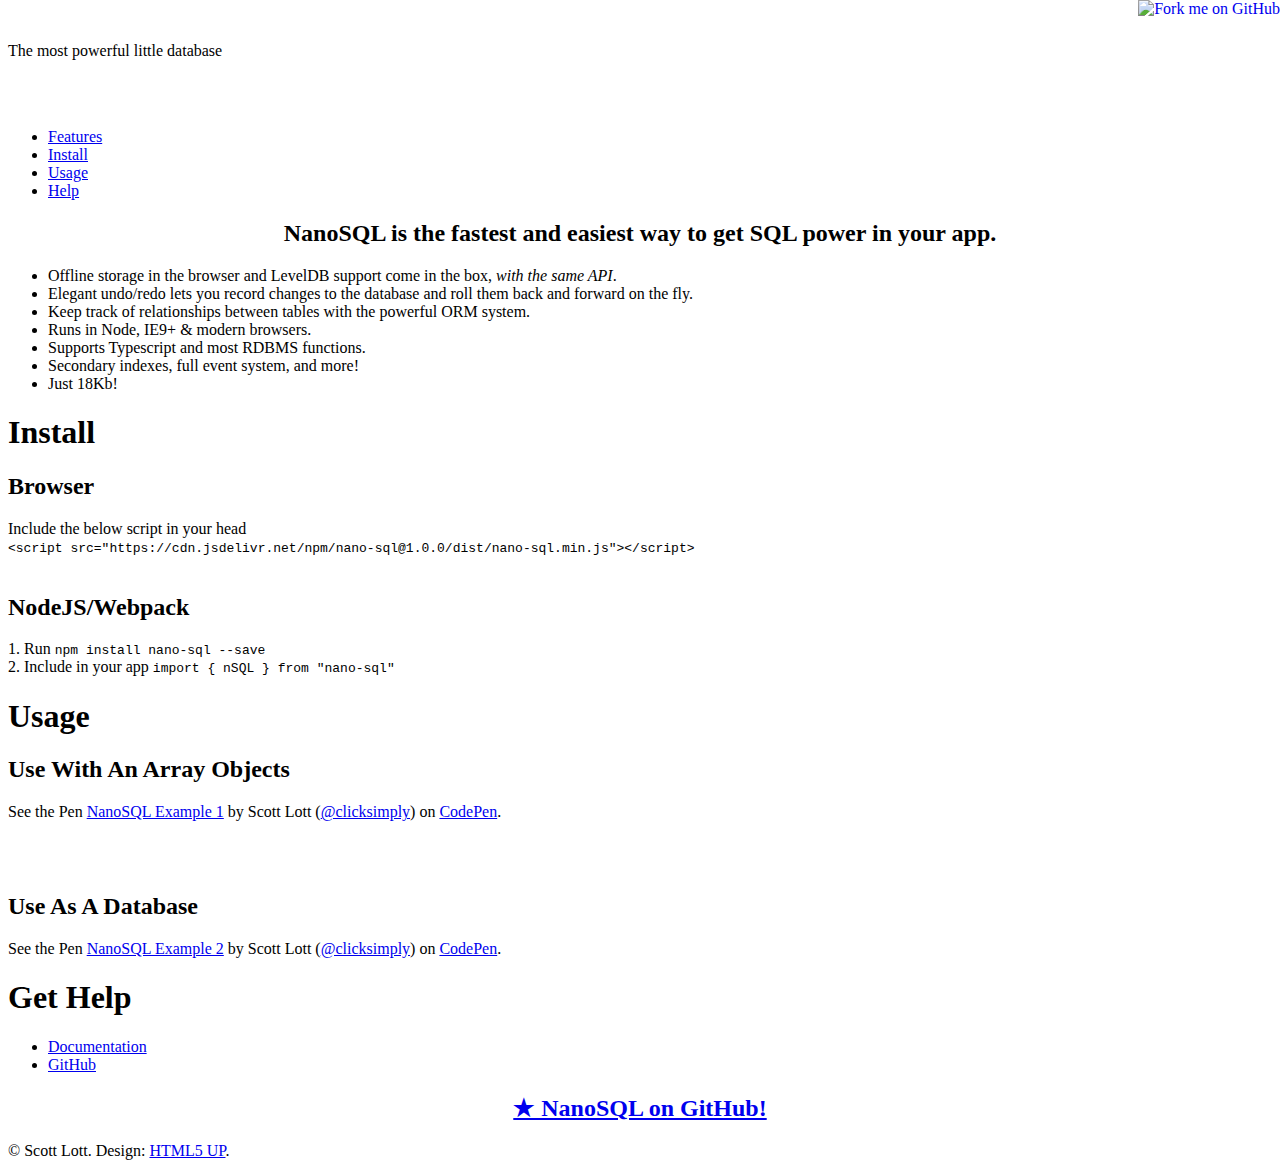
==== index.html @ 2191d8ea "updated CDN link, added tracking" ====
<!DOCTYPE HTML>
<!--
	Stellar by HTML5 UP
	html5up.net | @ajlkn
	Free for personal and commercial use under the CCA 3.0 license (html5up.net/license)
-->
<html>

<head>
    <title>NanoSQL</title>
    <meta charset="utf-8" />
    <meta name="viewport" content="width=device-width, initial-scale=1" />
    <!-- Place this tag in your head or just before your close body tag. -->
    <script async defer src="https://buttons.github.io/buttons.js"></script>
    <script src="https://embed.runkit.com"></script>
    <!--[if lte IE 8]><script src="assets/js/ie/html5shiv.js"></script><![endif]-->
    <link rel="stylesheet" href="assets/css/main.css" />
    <!--[if lte IE 9]><link rel="stylesheet" href="assets/css/ie9.css" /><![endif]-->
    <!--[if lte IE 8]><link rel="stylesheet" href="assets/css/ie8.css" /><![endif]-->
    <!-- Piwik -->
    <script type="text/javascript">
        var _paq = _paq || [];
        /* tracker methods like "setCustomDimension" should be called before "trackPageView" */
        _paq.push(['trackPageView']);
        _paq.push(['enableLinkTracking']);
        (function() {
            var u = "//stats.clicksimply.com/";
            _paq.push(['setTrackerUrl', u + 'piwik.php']);
            _paq.push(['setSiteId', '40']);
            var d = document,
                g = d.createElement('script'),
                s = d.getElementsByTagName('script')[0];
            g.type = 'text/javascript';
            g.async = true;
            g.defer = true;
            g.src = u + 'piwik.js';
            s.parentNode.insertBefore(g, s);
        })();
    </script>
    <!-- End Piwik Code -->
</head>

<body>
    <a target="_blank" href="https://github.com/ClickSimply/Nano-SQL"><img style="position: absolute; top: 0; right: 0; border: 0;" src="https://camo.githubusercontent.com/38ef81f8aca64bb9a64448d0d70f1308ef5341ab/68747470733a2f2f73332e616d617a6f6e6177732e636f6d2f6769746875622f726962626f6e732f666f726b6d655f72696768745f6461726b626c75655f3132313632312e706e67"
            alt="Fork me on GitHub" data-canonical-src="https://s3.amazonaws.com/github/ribbons/forkme_right_darkblue_121621.png"></a>
    <!-- Wrapper -->
    <div id="wrapper">

        <!-- Header -->
        <header id="header" class="alt">
            <span class="logo"><img src="images/logo.png" alt="" /></span>
            <p>The most powerful little database<br /><br/>
                <iframe src="https://ghbtns.com/github-btn.html?user=ClickSimply&repo=Nano-SQL&type=star&count=true&size=large" frameborder="0" scrolling="0" width="125px" height="30px"></iframe>
        </header>

        <!-- Nav -->
        <nav id="nav">
            <ul>
                <li><a href="#intro" class="active">Features</a></li>
                <li><a href="#first">Install</a></li>
                <li><a href="#second">Usage</a></li>
                <li><a href="#cta">Help</a></li>
            </ul>
        </nav>

        <!-- Main -->
        <div id="main">

            <!-- Introduction -->
            <section id="intro" class="main">
                <h2 style="text-align:center;">NanoSQL is the fastest and easiest way to get SQL power in your app.</h2>
                <ul>
                    <li>Offline storage in the browser and LevelDB support come in the box, <i>with the same API</i>.</li>
                    <li>Elegant undo/redo lets you record changes to the database and roll them back and forward on the fly.</li>
                    <li>Keep track of relationships between tables with the powerful ORM system.</li>
                    <li>Runs in Node, IE9+ & modern browsers.</li>
                    <li>Supports Typescript and most RDBMS functions.</li>
                    <li>Secondary indexes, full event system, and more!</li>
                    <li>Just 18Kb!</li>
                </ul>
            </section>

            <!-- First Section -->
            <section id="first" class="main special">
                <header class="major">
                    <h1>Install</h1>
                </header>
                <h2>Browser</h2>
                Include the below script in your head<br/>
                <code>
&lt;script src="https://cdn.jsdelivr.net/npm/nano-sql@1.0.0/dist/nano-sql.min.js"&gt;&lt;/script&gt;
								</code>
                <br/><br/>
                <h2>NodeJS/Webpack</h2>
                1. Run <code>npm install nano-sql --save</code><br/> 2. Include in your app
                <code>import { nSQL } from "nano-sql"</code>
            </section>

            <!-- Second Section -->
            <section id="second" class="main special">
                <header class="major">
                    <h1>Usage</h1>
                </header>
                <h2>Use With An Array Objects</h2>
                <p data-height="269" data-theme-id="light" data-slug-hash="NXKGpw" data-default-tab="js,result" data-user="clicksimply" data-embed-version="2" data-pen-title="NanoSQL Example 1" class="codepen">See the Pen <a href="https://codepen.io/clicksimply/pen/NXKGpw/">NanoSQL Example 1</a> by Scott Lott (<a href="https://codepen.io/clicksimply">@clicksimply</a>) on <a href="https://codepen.io">CodePen</a>.</p>
                <br/><br/>
                <h2>Use As A Database</h2>
                <p data-height="505" data-theme-id="light" data-slug-hash="zpOrzB" data-default-tab="js,result" data-user="clicksimply" data-embed-version="2" data-pen-title="NanoSQL Example 2" class="codepen">See the Pen <a href="https://codepen.io/clicksimply/pen/zpOrzB/">NanoSQL Example 2</a> by Scott Lott (<a href="https://codepen.io/clicksimply">@clicksimply</a>) on <a href="https://codepen.io">CodePen</a>.</p>
                <script async src="https://production-assets.codepen.io/assets/embed/ei.js"></script>
            </section>

            <!-- Get Started -->
            <section id="cta" class="main special">
                <h1>Get Help</h1>
                <footer class="major">
                    <ul class="actions">
                        <li><a target="_blank" href="https://docs.nanosql.io/" class="button special">Documentation</a></li>
                        <li><a target="_blank" href="https://github.com/ClickSimply/Nano-SQL/issues" class="button">GitHub</a></li>
                    </ul>
                </footer>
            </section>

        </div>

        <!-- Footer -->
        <footer id="footer">
            <center style="width: 100%">
                <h2><a target="_blank" href="https://github.com/ClickSimply/Nano-SQL">★ NanoSQL on GitHub!</a></h2>
            </center>
            <p class="copyright">&copy; Scott Lott. Design: <a target="_blank" href="https://html5up.net">HTML5 UP</a>.</p>
        </footer>

    </div>

    <!-- Scripts -->
    <script src="assets/js/jquery.min.js"></script>
    <script src="assets/js/jquery.scrollex.min.js"></script>
    <script src="assets/js/jquery.scrolly.min.js"></script>
    <script src="assets/js/skel.min.js"></script>
    <script src="assets/js/util.js"></script>
    <!--[if lte IE 8]><script src="assets/js/ie/respond.min.js"></script><![endif]-->
    <script src="assets/js/main.js"></script>

</body>

</html>
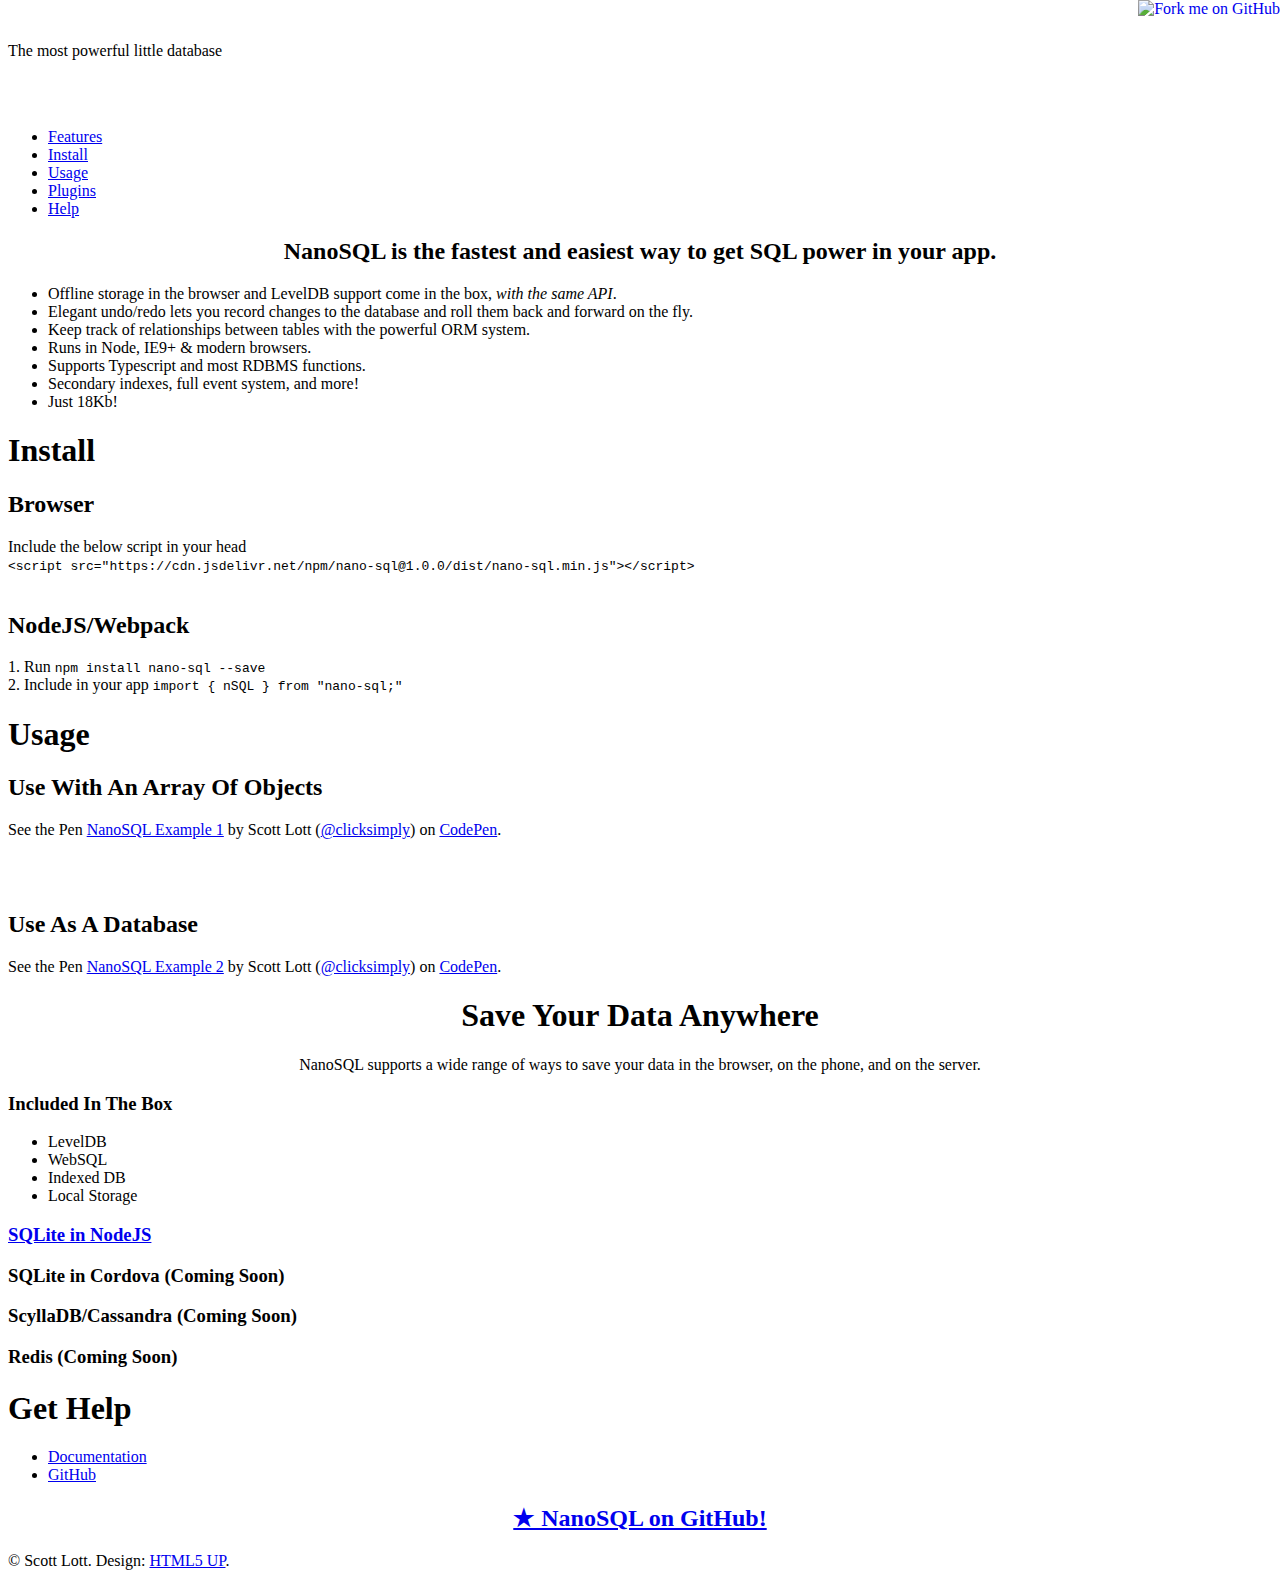
==== commit fe2097d6: "updated home page" ====
--- a/index.html
+++ b/index.html
@@ -59,6 +59,7 @@
                 <li><a href="#intro" class="active">Features</a></li>
                 <li><a href="#first">Install</a></li>
                 <li><a href="#second">Usage</a></li>
+                <li><a href="#third">Plugins</a></li>
                 <li><a href="#cta">Help</a></li>
             </ul>
         </nav>
@@ -93,7 +94,7 @@
                 <br/><br/>
                 <h2>NodeJS/Webpack</h2>
                 1. Run <code>npm install nano-sql --save</code><br/> 2. Include in your app
-                <code>import { nSQL } from "nano-sql"</code>
+                <code>import { nSQL } from "nano-sql;"</code>
             </section>
 
             <!-- Second Section -->
@@ -101,12 +102,31 @@
                 <header class="major">
                     <h1>Usage</h1>
                 </header>
-                <h2>Use With An Array Objects</h2>
+                <h2>Use With An Array Of Objects</h2>
                 <p data-height="269" data-theme-id="light" data-slug-hash="NXKGpw" data-default-tab="js,result" data-user="clicksimply" data-embed-version="2" data-pen-title="NanoSQL Example 1" class="codepen">See the Pen <a href="https://codepen.io/clicksimply/pen/NXKGpw/">NanoSQL Example 1</a> by Scott Lott (<a href="https://codepen.io/clicksimply">@clicksimply</a>) on <a href="https://codepen.io">CodePen</a>.</p>
                 <br/><br/>
                 <h2>Use As A Database</h2>
                 <p data-height="505" data-theme-id="light" data-slug-hash="zpOrzB" data-default-tab="js,result" data-user="clicksimply" data-embed-version="2" data-pen-title="NanoSQL Example 2" class="codepen">See the Pen <a href="https://codepen.io/clicksimply/pen/zpOrzB/">NanoSQL Example 2</a> by Scott Lott (<a href="https://codepen.io/clicksimply">@clicksimply</a>) on <a href="https://codepen.io">CodePen</a>.</p>
                 <script async src="https://production-assets.codepen.io/assets/embed/ei.js"></script>
+            </section>
+
+            <!-- antoher section -->
+            <section id="third" class="main">
+                <header class="major" style="text-align: center;">
+                    <h1>Save Your Data Anywhere</h1>
+                </header>
+                <p style="text-align: center;">NanoSQL supports a wide range of ways to save your data in the browser, on the phone, and on the server.</p>
+                <h3>Included In The Box</h3>
+                <ul>
+                    <li>LevelDB</li>
+                    <li>WebSQL</li>
+                    <li>Indexed DB</li>
+                    <li>Local Storage</li>
+                </ul>
+                <h3><a target="_blank" href="https://github.com/ClickSimply/Nano-SQLite3">SQLite in NodeJS</a></h3>
+                <h3>SQLite in Cordova (Coming Soon)</h3>
+                <h3>ScyllaDB/Cassandra (Coming Soon)</h3>
+                <h3>Redis (Coming Soon)</h3>
             </section>
 
             <!-- Get Started -->
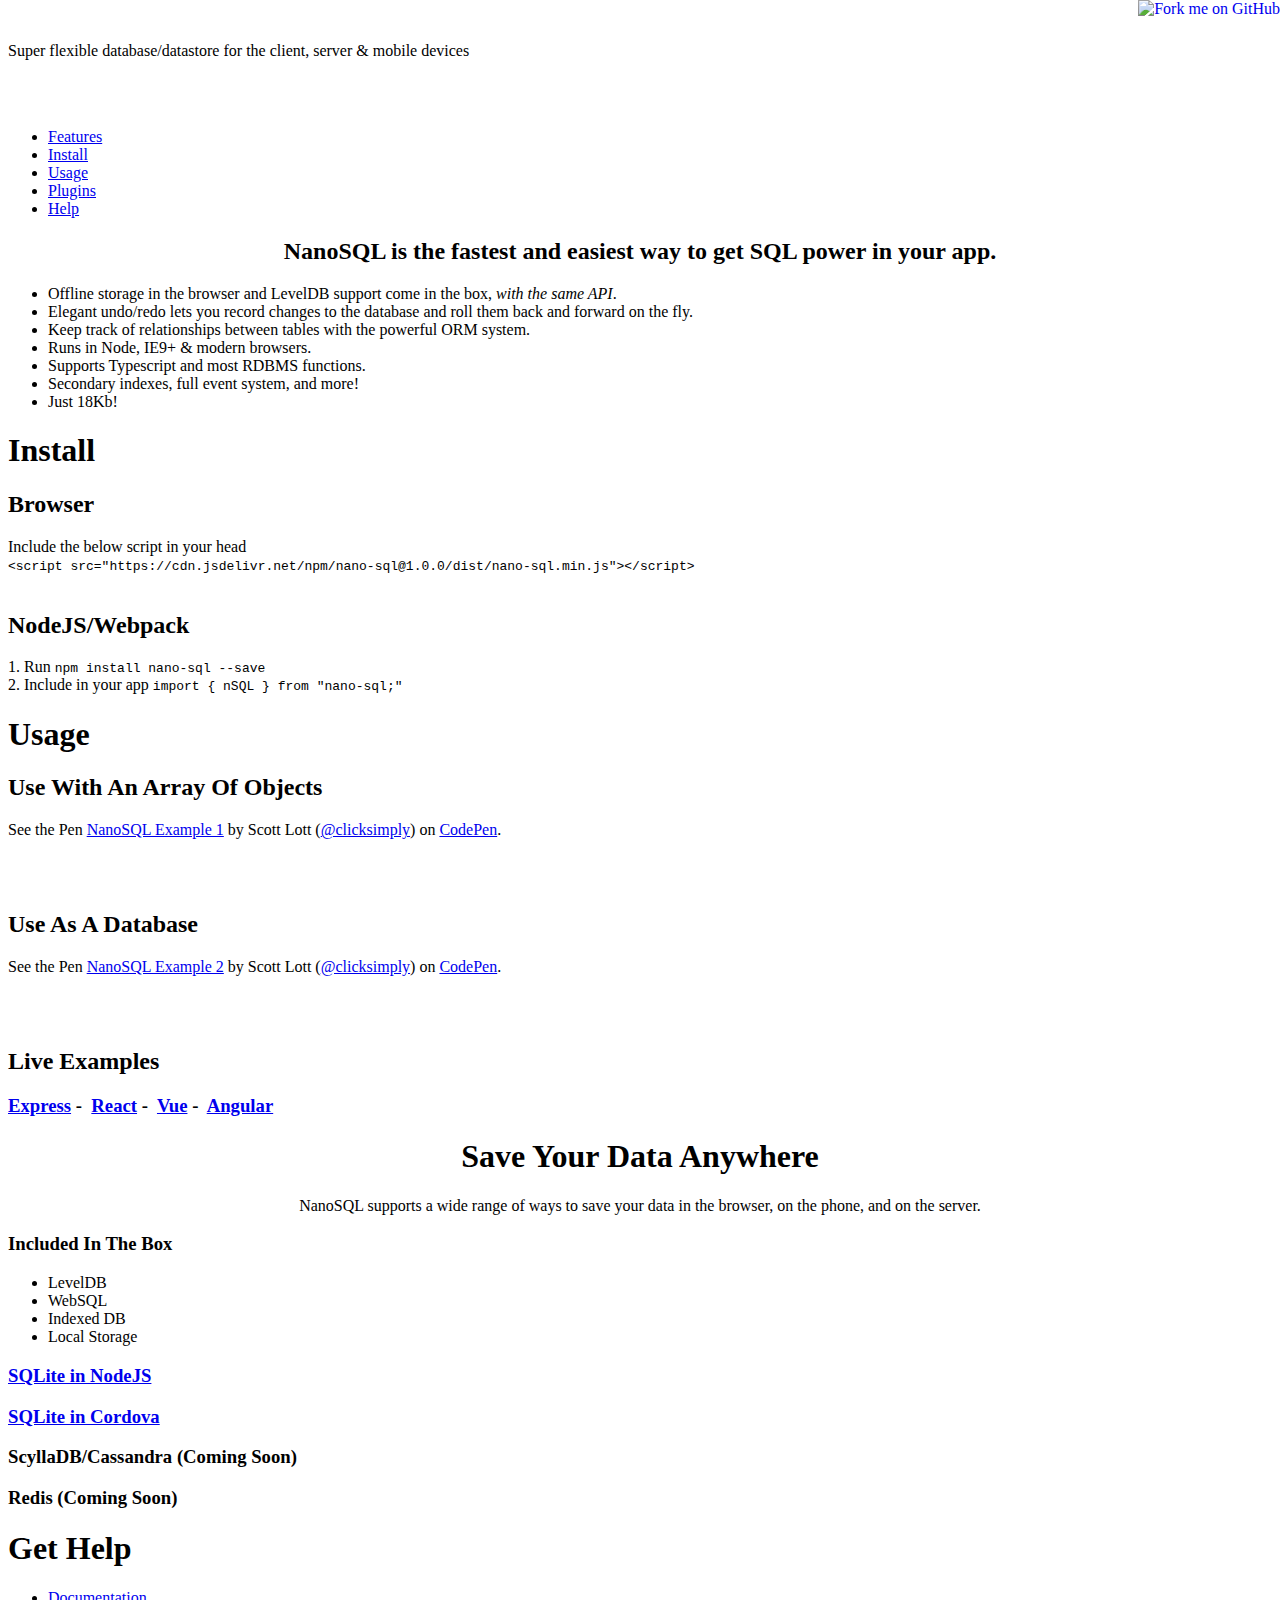
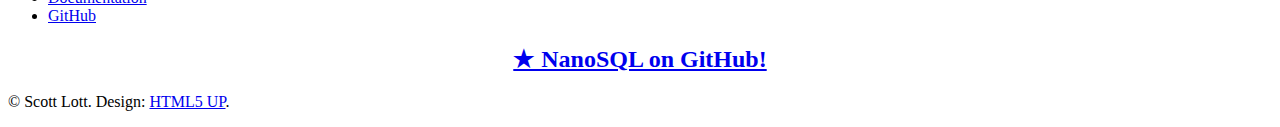
==== commit 42e2a307: "updates" ====
--- a/index.html
+++ b/index.html
@@ -49,7 +49,7 @@
         <!-- Header -->
         <header id="header" class="alt">
             <span class="logo"><img src="images/logo.png" alt="" /></span>
-            <p>The most powerful little database<br /><br/>
+            <p>Super flexible database/datastore for the client, server & mobile devices<br /><br/>
                 <iframe src="https://ghbtns.com/github-btn.html?user=ClickSimply&repo=Nano-SQL&type=star&count=true&size=large" frameborder="0" scrolling="0" width="125px" height="30px"></iframe>
         </header>
 
@@ -108,6 +108,14 @@
                 <h2>Use As A Database</h2>
                 <p data-height="505" data-theme-id="light" data-slug-hash="zpOrzB" data-default-tab="js,result" data-user="clicksimply" data-embed-version="2" data-pen-title="NanoSQL Example 2" class="codepen">See the Pen <a href="https://codepen.io/clicksimply/pen/zpOrzB/">NanoSQL Example 2</a> by Scott Lott (<a href="https://codepen.io/clicksimply">@clicksimply</a>) on <a href="https://codepen.io">CodePen</a>.</p>
                 <script async src="https://production-assets.codepen.io/assets/embed/ei.js"></script>
+                <br/><br/>
+                <h2>Live Examples</h2>
+                <h3>
+                    <a target="_blank" href="https://docs.nanosql.io/examples/express">Express</a>&nbsp;-&nbsp;
+                    <a target="_blank" href="https://docs.nanosql.io/examples/react">React</a>&nbsp;-&nbsp;
+                    <a target="_blank" href="https://docs.nanosql.io/examples/vue">Vue</a>&nbsp;-&nbsp;
+                    <a target="_blank" href="https://docs.nanosql.io/examples/angular">Angular</a>
+                </h3>
             </section>
 
             <!-- antoher section -->
@@ -124,7 +132,7 @@
                     <li>Local Storage</li>
                 </ul>
                 <h3><a target="_blank" href="https://github.com/ClickSimply/Nano-SQLite3">SQLite in NodeJS</a></h3>
-                <h3>SQLite in Cordova (Coming Soon)</h3>
+                <h3><a target="_blank" href="https://github.com/ClickSimply/cordova-Nano-SQLite">SQLite in Cordova</a></h3>
                 <h3>ScyllaDB/Cassandra (Coming Soon)</h3>
                 <h3>Redis (Coming Soon)</h3>
             </section>
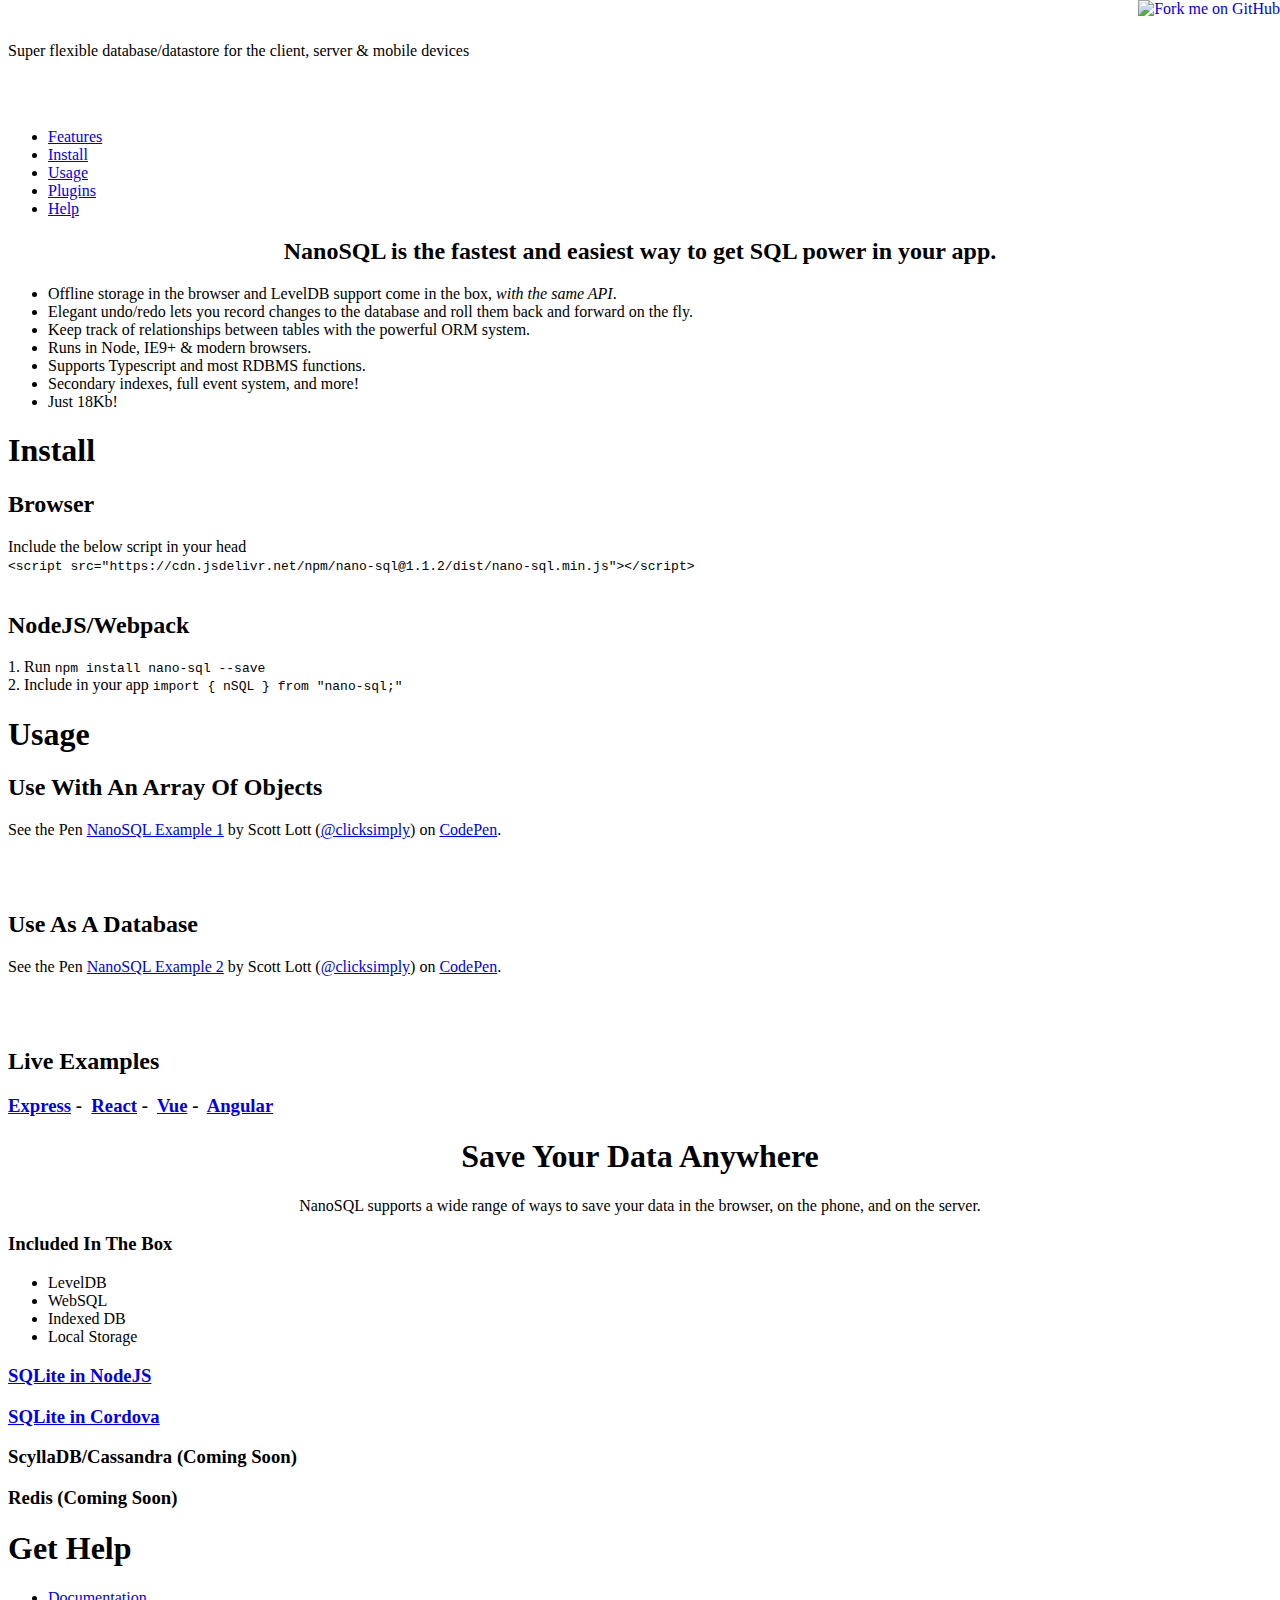
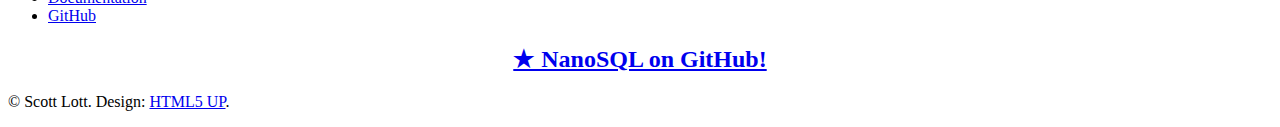
==== commit 61d1cd37: "updates, all of them" ====
--- a/index.html
+++ b/index.html
@@ -89,7 +89,7 @@
                 <h2>Browser</h2>
                 Include the below script in your head<br/>
                 <code>
-&lt;script src="https://cdn.jsdelivr.net/npm/nano-sql@1.0.0/dist/nano-sql.min.js"&gt;&lt;/script&gt;
+&lt;script src="https://cdn.jsdelivr.net/npm/nano-sql@1.1.2/dist/nano-sql.min.js"&gt;&lt;/script&gt;
 								</code>
                 <br/><br/>
                 <h2>NodeJS/Webpack</h2>
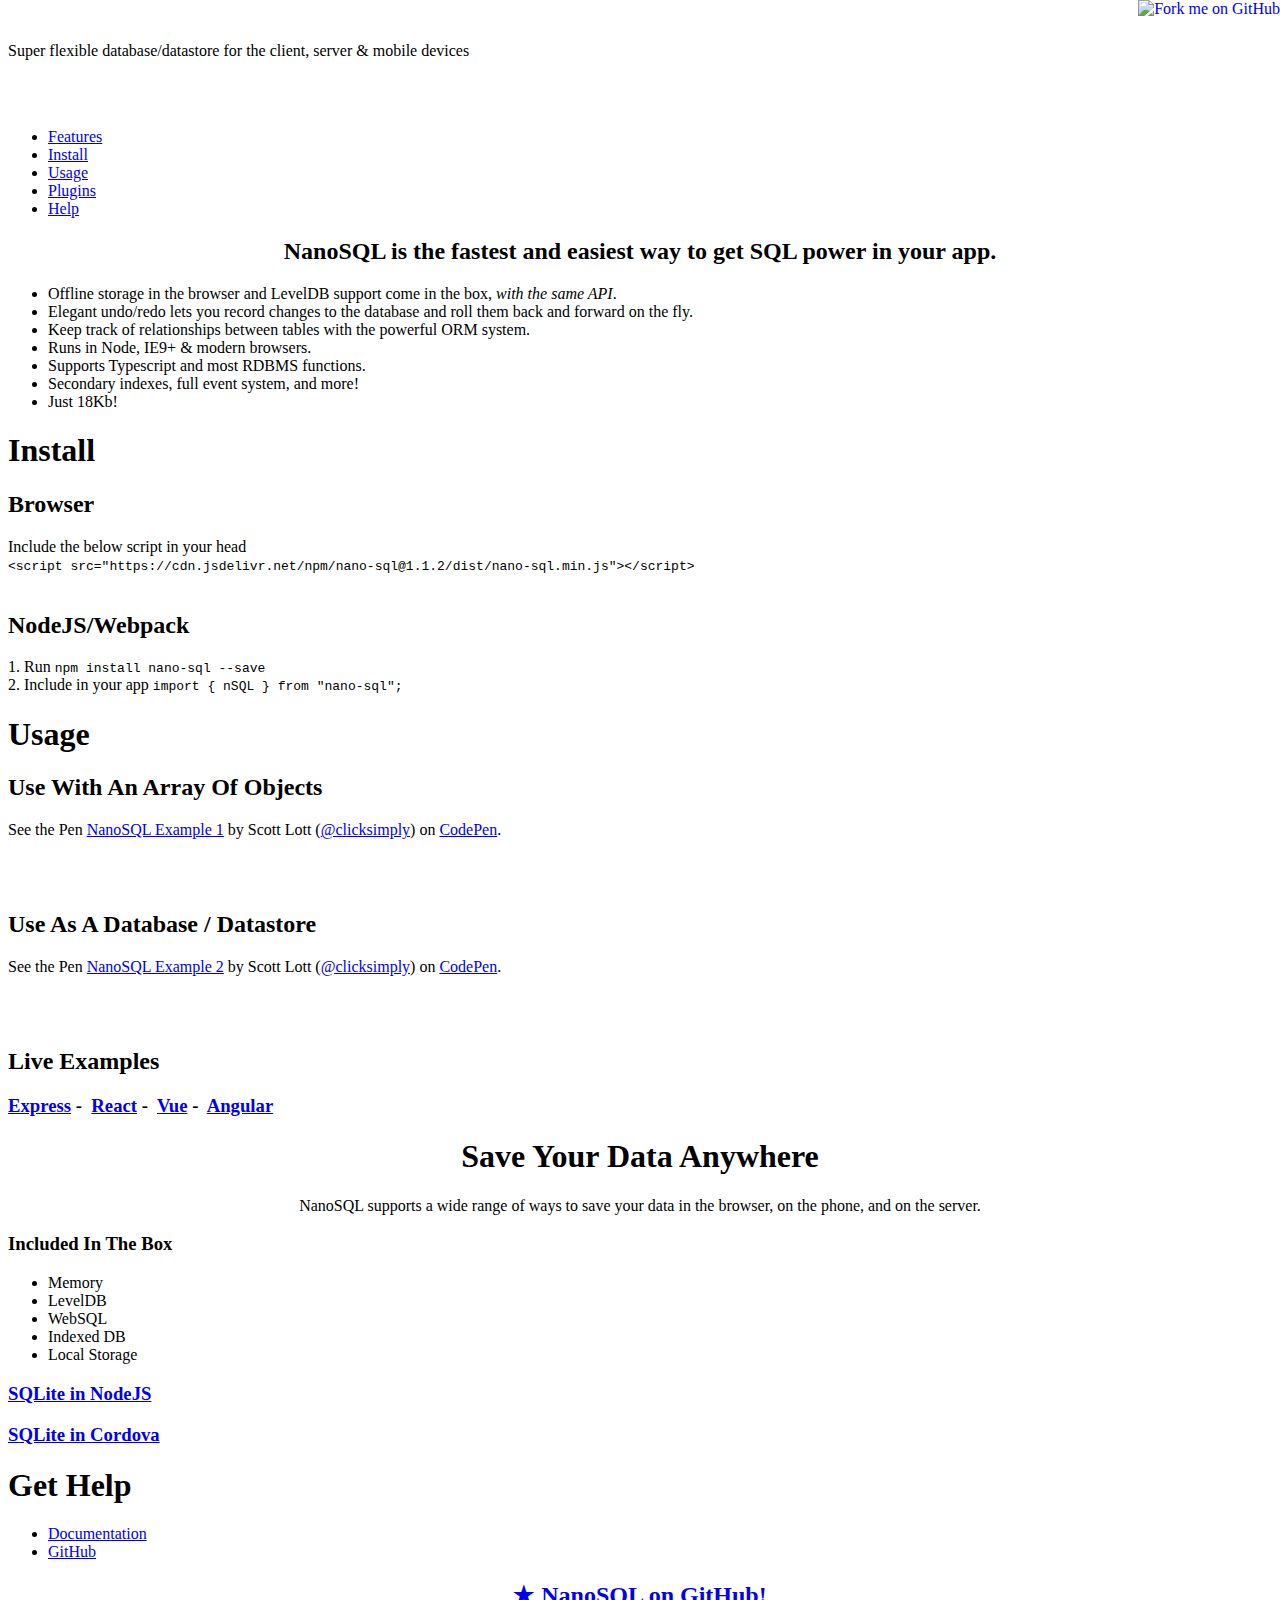
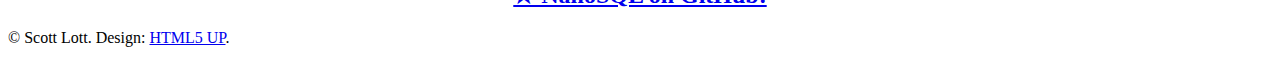
==== commit 3461e07e: "increased hight of codepen" ====
--- a/index.html
+++ b/index.html
@@ -94,7 +94,7 @@
                 <br/><br/>
                 <h2>NodeJS/Webpack</h2>
                 1. Run <code>npm install nano-sql --save</code><br/> 2. Include in your app
-                <code>import { nSQL } from "nano-sql;"</code>
+                <code>import { nSQL } from "nano-sql";</code>
             </section>
 
             <!-- Second Section -->
@@ -105,8 +105,8 @@
                 <h2>Use With An Array Of Objects</h2>
                 <p data-height="269" data-theme-id="light" data-slug-hash="NXKGpw" data-default-tab="js,result" data-user="clicksimply" data-embed-version="2" data-pen-title="NanoSQL Example 1" class="codepen">See the Pen <a href="https://codepen.io/clicksimply/pen/NXKGpw/">NanoSQL Example 1</a> by Scott Lott (<a href="https://codepen.io/clicksimply">@clicksimply</a>) on <a href="https://codepen.io">CodePen</a>.</p>
                 <br/><br/>
-                <h2>Use As A Database</h2>
-                <p data-height="505" data-theme-id="light" data-slug-hash="zpOrzB" data-default-tab="js,result" data-user="clicksimply" data-embed-version="2" data-pen-title="NanoSQL Example 2" class="codepen">See the Pen <a href="https://codepen.io/clicksimply/pen/zpOrzB/">NanoSQL Example 2</a> by Scott Lott (<a href="https://codepen.io/clicksimply">@clicksimply</a>) on <a href="https://codepen.io">CodePen</a>.</p>
+                <h2>Use As A Database / Datastore</h2>
+                <p data-height="550" data-theme-id="light" data-slug-hash="zpOrzB" data-default-tab="js,result" data-user="clicksimply" data-embed-version="2" data-pen-title="NanoSQL Example 2" class="codepen">See the Pen <a href="https://codepen.io/clicksimply/pen/zpOrzB/">NanoSQL Example 2</a> by Scott Lott (<a href="https://codepen.io/clicksimply">@clicksimply</a>) on <a href="https://codepen.io">CodePen</a>.</p>
                 <script async src="https://production-assets.codepen.io/assets/embed/ei.js"></script>
                 <br/><br/>
                 <h2>Live Examples</h2>
@@ -126,6 +126,7 @@
                 <p style="text-align: center;">NanoSQL supports a wide range of ways to save your data in the browser, on the phone, and on the server.</p>
                 <h3>Included In The Box</h3>
                 <ul>
+                    <li>Memory</li>
                     <li>LevelDB</li>
                     <li>WebSQL</li>
                     <li>Indexed DB</li>
@@ -133,8 +134,6 @@
                 </ul>
                 <h3><a target="_blank" href="https://github.com/ClickSimply/Nano-SQLite3">SQLite in NodeJS</a></h3>
                 <h3><a target="_blank" href="https://github.com/ClickSimply/cordova-Nano-SQLite">SQLite in Cordova</a></h3>
-                <h3>ScyllaDB/Cassandra (Coming Soon)</h3>
-                <h3>Redis (Coming Soon)</h3>
             </section>
 
             <!-- Get Started -->
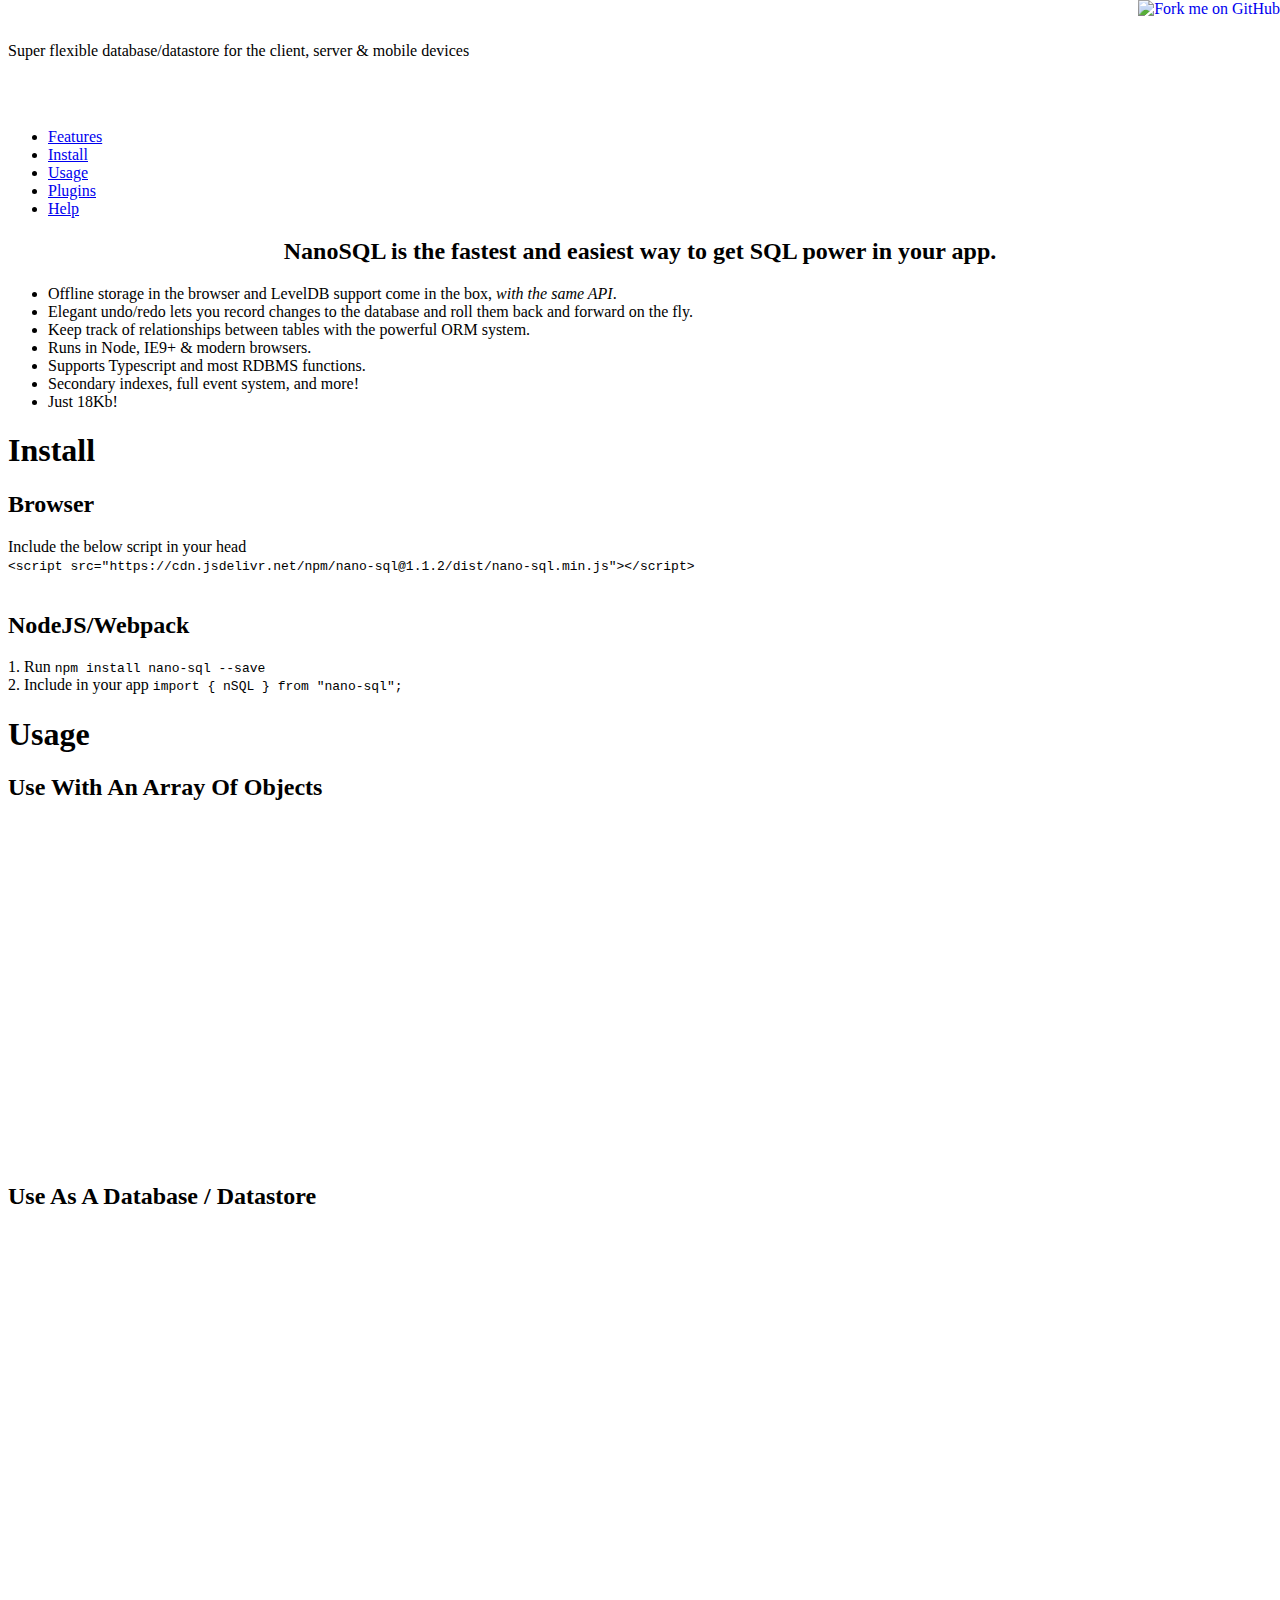
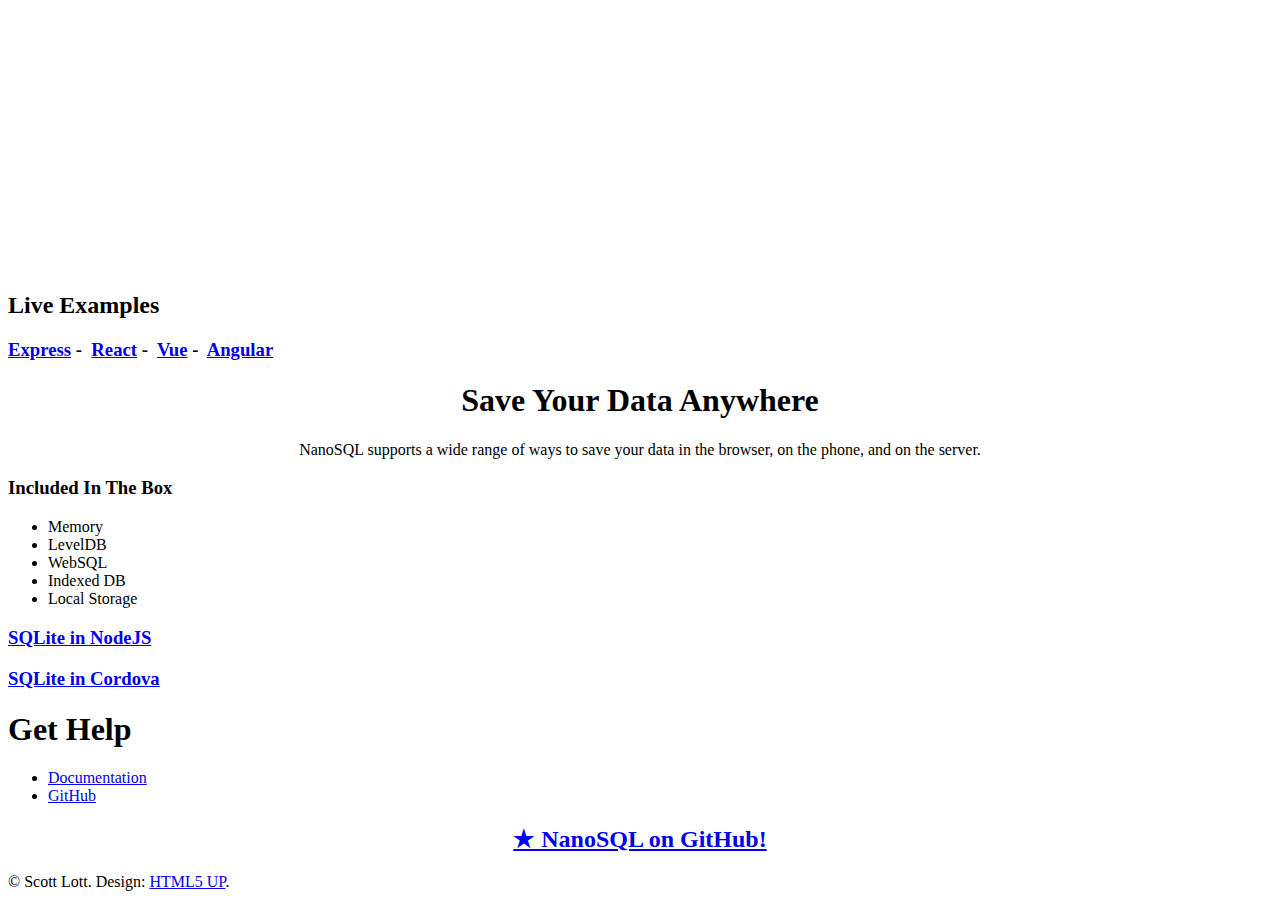
==== commit 78b6fb63: "ffff" ====
--- a/index.html
+++ b/index.html
@@ -50,7 +50,7 @@
         <header id="header" class="alt">
             <span class="logo"><img src="images/logo.png" alt="" /></span>
             <p>Super flexible database/datastore for the client, server & mobile devices<br /><br/>
-                <iframe src="https://ghbtns.com/github-btn.html?user=ClickSimply&repo=Nano-SQL&type=star&count=true&size=large" frameborder="0" scrolling="0" width="125px" height="30px"></iframe>
+            <iframe src="https://ghbtns.com/github-btn.html?user=ClickSimply&repo=Nano-SQL&type=star&count=true&size=large" frameborder="0" scrolling="0" width="125px" height="30px"></iframe>
         </header>
 
         <!-- Nav -->
@@ -103,11 +103,10 @@
                     <h1>Usage</h1>
                 </header>
                 <h2>Use With An Array Of Objects</h2>
-                <p data-height="269" data-theme-id="light" data-slug-hash="NXKGpw" data-default-tab="js,result" data-user="clicksimply" data-embed-version="2" data-pen-title="NanoSQL Example 1" class="codepen">See the Pen <a href="https://codepen.io/clicksimply/pen/NXKGpw/">NanoSQL Example 1</a> by Scott Lott (<a href="https://codepen.io/clicksimply">@clicksimply</a>) on <a href="https://codepen.io">CodePen</a>.</p>
+                <iframe style="border: none; width: 100%; height: 320px" src="https://docs.nanosql.io/editor.html?dark=false&file=example1/config.json"></iframe>
                 <br/><br/>
                 <h2>Use As A Database / Datastore</h2>
-                <p data-height="550" data-theme-id="light" data-slug-hash="zpOrzB" data-default-tab="js,result" data-user="clicksimply" data-embed-version="2" data-pen-title="NanoSQL Example 2" class="codepen">See the Pen <a href="https://codepen.io/clicksimply/pen/zpOrzB/">NanoSQL Example 2</a> by Scott Lott (<a href="https://codepen.io/clicksimply">@clicksimply</a>) on <a href="https://codepen.io">CodePen</a>.</p>
-                <script async src="https://production-assets.codepen.io/assets/embed/ei.js"></script>
+                <iframe style="border: none; width: 100%; height: 620px" src="https://docs.nanosql.io/editor.html?dark=false&file=example2/config.json"></iframe>
                 <br/><br/>
                 <h2>Live Examples</h2>
                 <h3>
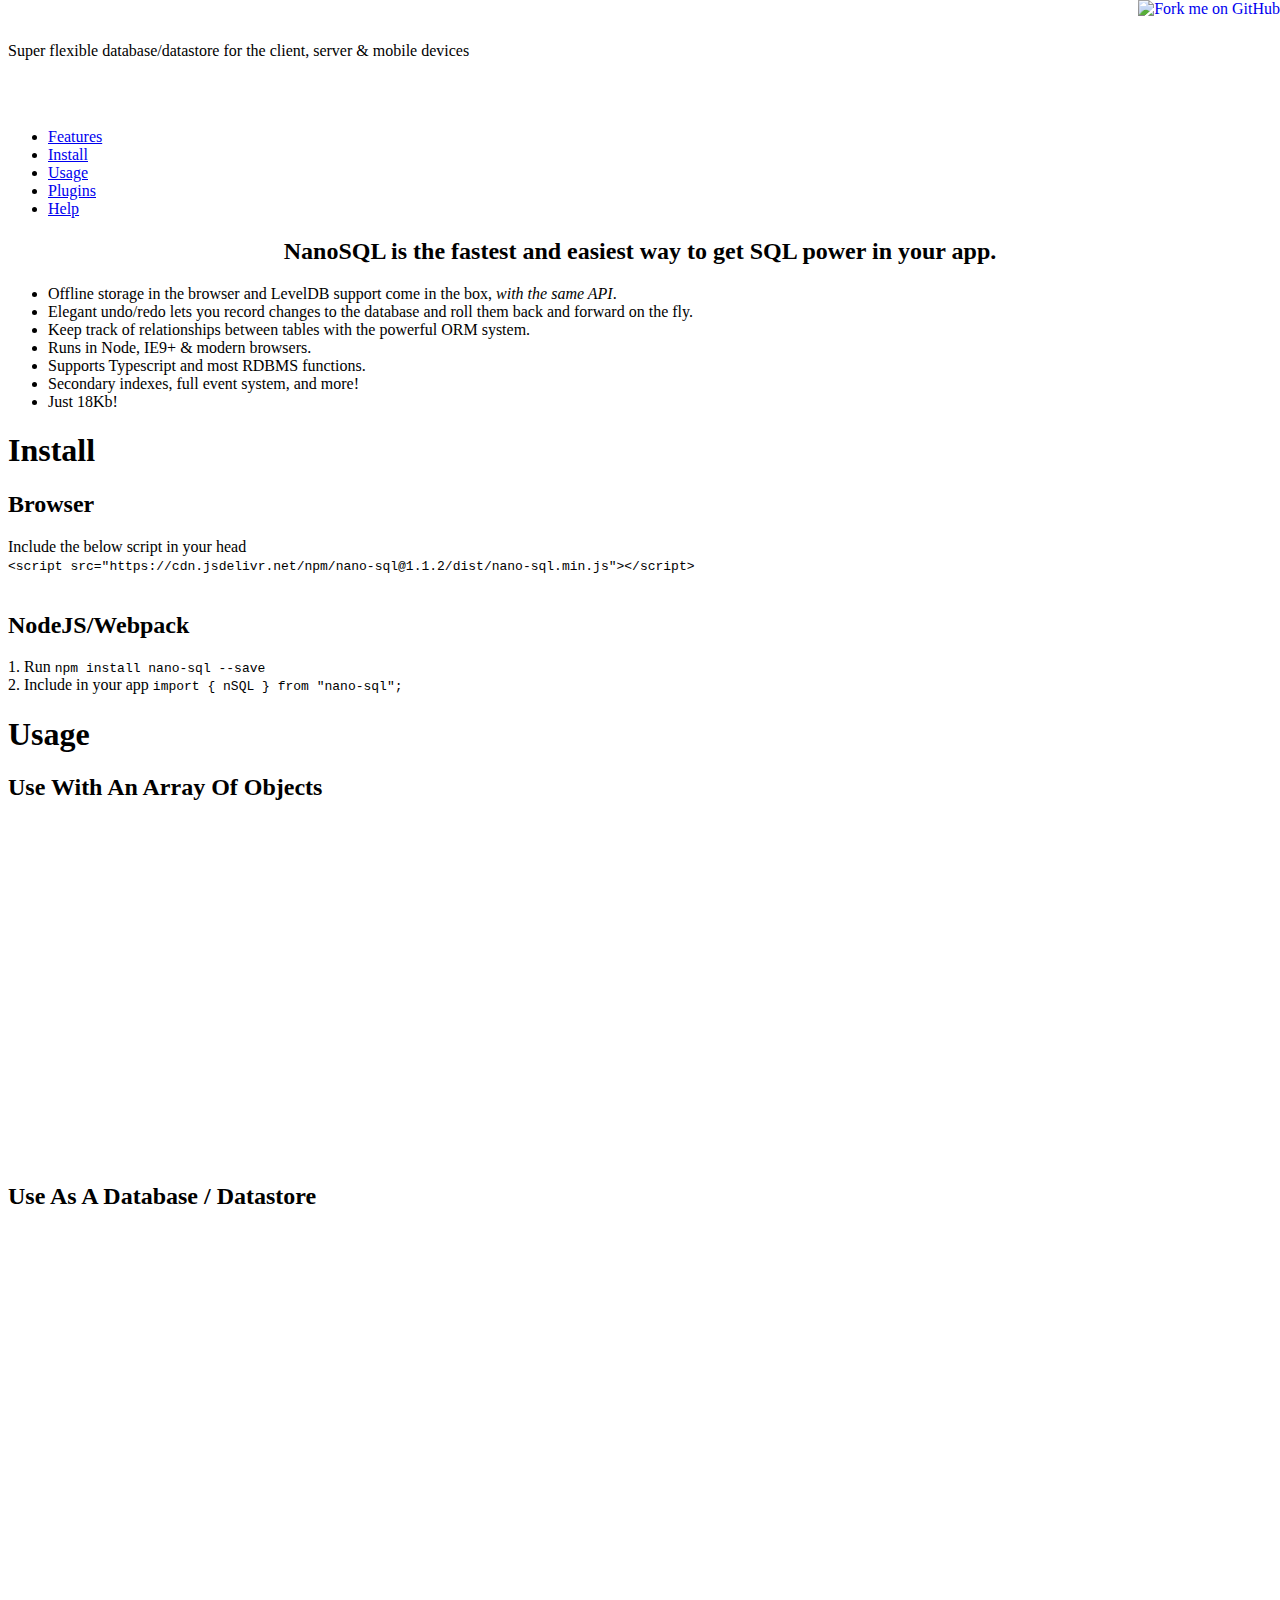
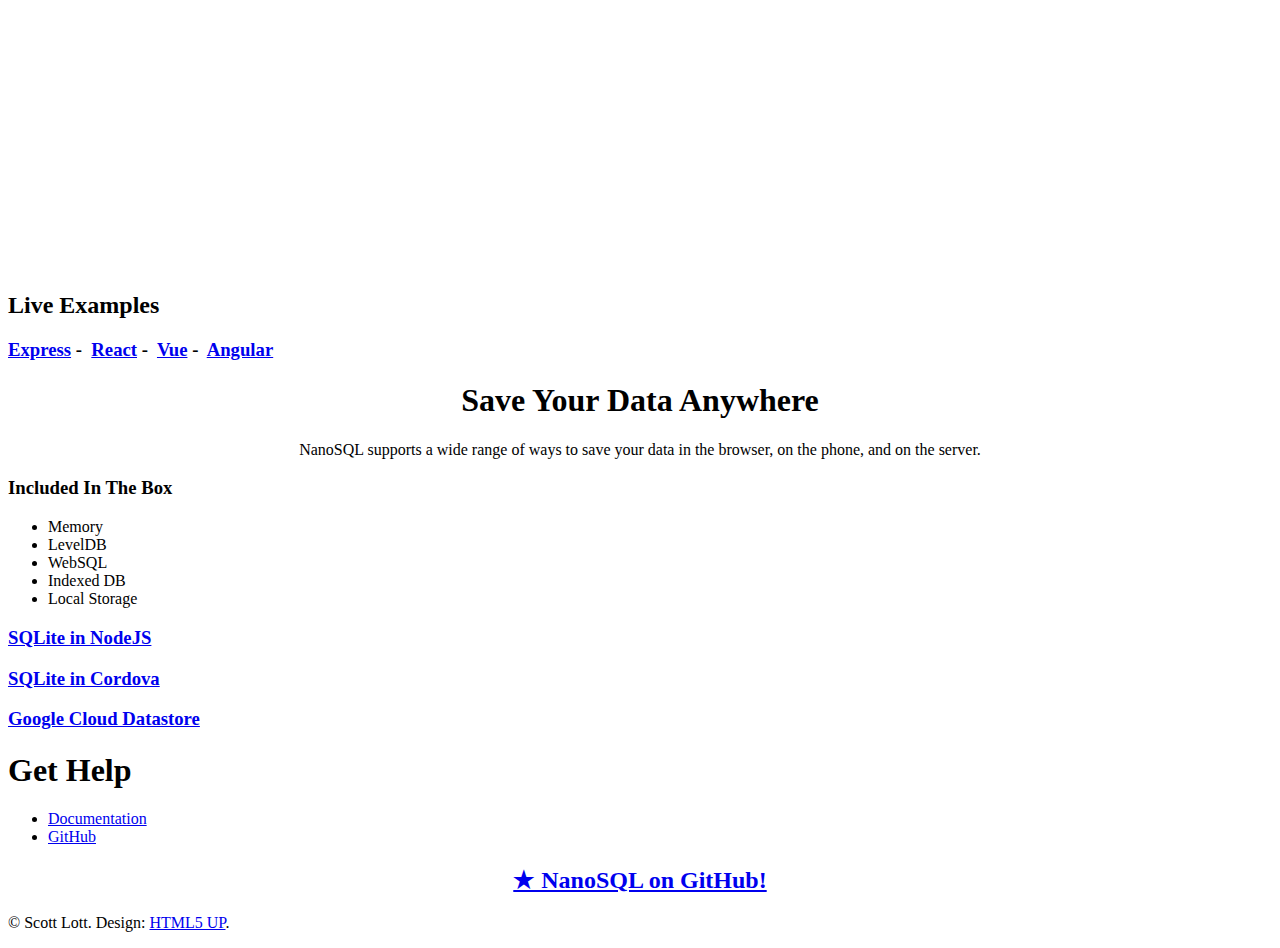
==== commit ffb3826f: "added gcloud datastore" ====
--- a/index.html
+++ b/index.html
@@ -133,6 +133,7 @@
                 </ul>
                 <h3><a target="_blank" href="https://github.com/ClickSimply/Nano-SQLite3">SQLite in NodeJS</a></h3>
                 <h3><a target="_blank" href="https://github.com/ClickSimply/cordova-Nano-SQLite">SQLite in Cordova</a></h3>
+                <h3><a target="_blank" href="https://github.com/ClickSimply/Nano-GoogleCloudstore">Google Cloud Datastore</a></h3>
             </section>
 
             <!-- Get Started -->
